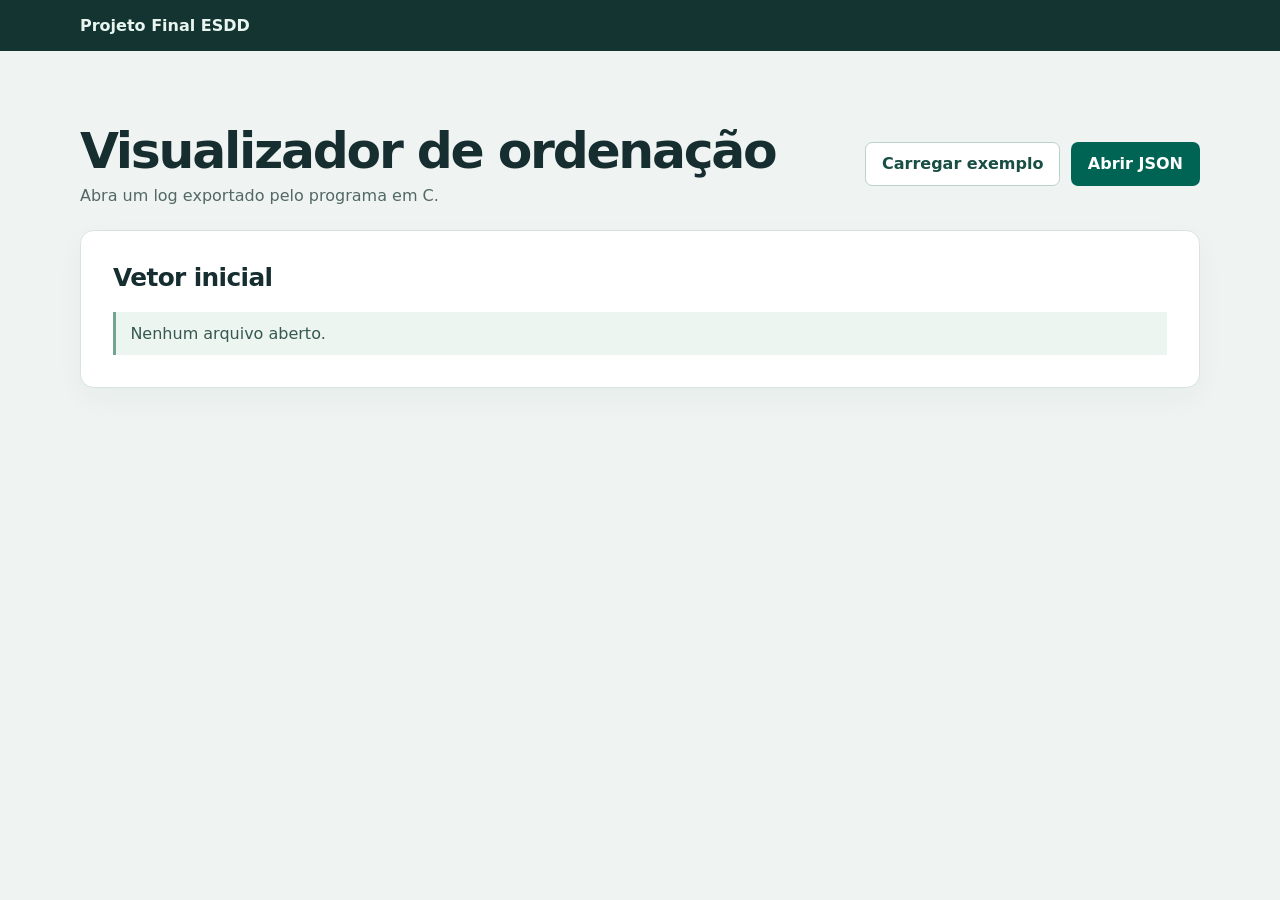
==== web/index.html @ faffa979 "Render exported sorting logs as bars (T14)" ====
<!doctype html>
<html lang="pt-BR">
<head>
    <meta charset="utf-8">
    <meta name="viewport" content="width=device-width, initial-scale=1">
    <title>Visualizador de ordenação | Projeto Final ESDD</title>
    <link rel="stylesheet" href="styles.css">
    <script src="app.js" defer></script>
</head>
<body>
    <header class="masthead">
        <div class="page-width">Projeto Final ESDD</div>
    </header>
    <main class="page-width">
        <div class="page-heading">
            <div>
                <h1>Visualizador de ordenação</h1>
                <p>Abra um log exportado pelo programa em C.</p>
            </div>
            <div class="file-actions">
                <a class="button secondary" id="example" href="../logs/exemplo_bubble_sort_n10.json"
                   download>Baixar JSON de exemplo</a>
                <button class="button primary" id="open-log" type="button">Abrir JSON</button>
                <input id="log-file" type="file" accept=".json,application/json" hidden>
            </div>
        </div>

        <section class="card" aria-labelledby="chart-title">
            <div class="card-heading">
                <div>
                    <h2 id="chart-title">Vetor inicial</h2>
                    <p id="source" class="source" hidden></p>
                </div>
                <p id="length" class="length" hidden></p>
            </div>

            <p class="status" id="status" role="status">Nenhum arquivo aberto.</p>

            <div class="chart" id="chart" hidden>
                <div aria-hidden="true" class="axis">
                    <span id="scale-max"></span>
                    <span id="scale-mid"></span>
                    <span>0</span>
                </div>
                <div class="plot-scroll" tabindex="0" aria-label="Gráfico do vetor inicial">
                    <ol class="bars" id="bars" aria-label="Valores na ordem do vetor"></ol>
                </div>
                <p class="axis-name" aria-hidden="true">Índice no vetor</p>
            </div>
        </section>
    </main>
</body>
</html>
---- web/styles.css ----
:root {
    color-scheme: light;
    font-family: "Segoe UI", system-ui, sans-serif;
    color: #172e31;
    background: #eff4f2;
    font-synthesis: none;
    --muted: #526865;
    --border: #d8e3df;
    --accent: #006455;
    --plot-height: clamp(15rem, 39vh, 22rem);
}

* { box-sizing: border-box; }
[hidden] { display: none !important; }
body { margin: 0; }

.page-width {
    width: min(70rem, calc(100% - 3rem));
    margin-inline: auto;
}

.masthead {
    padding-block: 1rem;
    background: #143431;
    color: #e9f6f0;
    font-weight: 650;
}

main { padding-block: clamp(2rem, 6vw, 4.5rem); }

.page-heading, .card-heading {
    display: flex;
    align-items: center;
    justify-content: space-between;
    gap: 1rem 2rem;
    flex-wrap: wrap;
}

.page-heading { margin-bottom: 1.6rem; }

h1, h2, p { margin: 0; }

h1 {
    font-size: clamp(1.85rem, 4.5vw, 3.15rem);
    letter-spacing: -0.045em;
    line-height: 1.1;
}

.page-heading p, .source {
    color: var(--muted);
    margin-top: 0.45rem;
}

.file-actions {
    display: flex;
    flex-wrap: wrap;
    gap: 0.65rem;
}

.button {
    display: inline-flex;
    justify-content: center;
    align-items: center;
    min-height: 2.75rem;
    padding: 0.55rem 1rem;
    border: 1px solid transparent;
    border-radius: 0.45rem;
    font: inherit;
    font-weight: 650;
    text-decoration: none;
    cursor: pointer;
}

.primary { background: var(--accent); color: white; }
.primary:hover { background: #004c40; }
.secondary { color: #194e45; background: white; border-color: #bad1c8; }
.secondary:hover { background: #e6f2ed; }

:focus-visible { outline: 3px solid #0b8270; outline-offset: 3px; }

.card {
    padding: clamp(1.15rem, 3vw, 2rem);
    border: 1px solid var(--border);
    border-radius: 0.85rem;
    background: #fff;
    box-shadow: 0 10px 28px #163b2d0a;
}

h2 { font-size: clamp(1.25rem, 3vw, 1.55rem); letter-spacing: -0.025em; }

.source {
    overflow-wrap: anywhere;
}

.length {
    color: var(--accent);
    font-weight: 650;
    font-variant-numeric: tabular-nums;
}

.status {
    margin-top: 1.25rem;
    padding: 0.75rem 0.9rem;
    border-left: 3px solid #74a394;
    background: #edf5f0;
    color: #365851;
    overflow-wrap: anywhere;
}

.status.error {
    border-color: #b25a4f;
    background: #fff0ee;
    color: #742b23;
}

.chart {
    display: grid;
    grid-template-columns: auto minmax(0, 1fr);
    gap: 0.55rem 0.75rem;
    margin-top: 1.65rem;
    font-variant-numeric: tabular-nums;
}

.axis {
    display: flex;
    flex-direction: column;
    justify-content: space-between;
    height: var(--plot-height);
    padding-top: 0.1rem;
    color: var(--muted);
    font-size: 0.875rem;
    text-align: right;
}

.plot-scroll { overflow-x: auto; }

.bars {
    display: grid;
    grid-auto-flow: column;
    grid-auto-columns: minmax(0, 1fr);
    gap: clamp(0.35rem, 1.5vw, 1rem);
    list-style: none;
    margin: 0;
    padding: 0 0.25rem;
    background: linear-gradient(to bottom,
        var(--border) 1px, transparent 1px,
        transparent calc(50% - 1px), var(--border) calc(50% - 1px),
        var(--border) 50%, transparent 50%) no-repeat;
    background-size: 100% var(--plot-height);
}

.bars.dense { gap: 2px; }

.bars li {
    display: grid;
    grid-template-rows: var(--plot-height) 1.8rem;
    text-align: center;
}

.bar-track {
    display: flex;
    align-items: flex-end;
    justify-content: center;
    border-bottom: 1px solid var(--border);
}

.bar {
    position: relative;
    width: 100%;
    max-width: 4.5rem;
    height: var(--height);
    min-height: 1px;
    border-radius: 0.35rem 0.35rem 0 0;
    background: #087567;
}

.bar-value {
    position: absolute;
    inset: 0.2rem 0 auto;
    color: #fff;
    font-size: 0.875rem;
    font-weight: 650;
}

.bar.short .bar-value {
    inset: auto 0 calc(100% + 0.2rem);
    color: #18443e;
}

.bar-index {
    padding-top: 0.35rem;
    color: var(--muted);
    font-size: 0.875rem;
}

.dense .bar { border-radius: 2px 2px 0 0; }

.axis-name {
    grid-column: 2;
    color: var(--muted);
    text-align: center;
    font-size: 0.875rem;
}

.sr-only {
    position: absolute;
    width: 1px;
    height: 1px;
    padding: 0;
    margin: -1px;
    overflow: hidden;
    clip-path: inset(50%);
    white-space: nowrap;
}

@media (max-width: 35rem) {
    .page-width { width: calc(100% - 1.5rem); }
    .file-actions { width: 100%; }
    .file-actions .button { flex: 1 1 auto; }
    .bar-value, .bar-index { font-size: 0.8rem; }
}
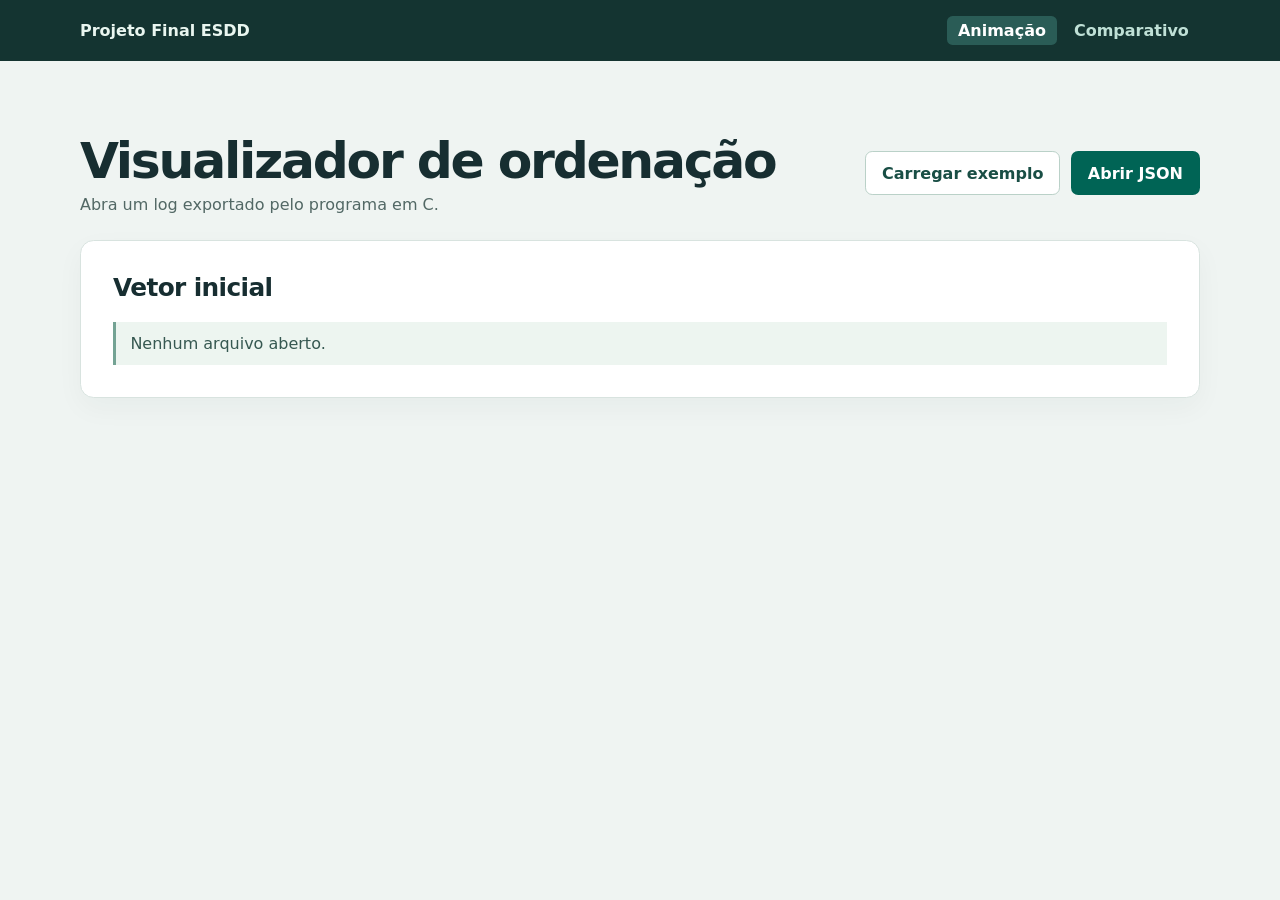
==== commit 03433dea: "Add metrics comparison export and Web page (T17) "Comparar todos os algoritmos" can now export its t" ====
--- a/web/index.html
+++ b/web/index.html
@@ -9,7 +9,13 @@
 </head>
 <body>
     <header class="masthead">
-        <div class="page-width">Projeto Final ESDD</div>
+        <div class="page-width masthead-row">
+            <span>Projeto Final ESDD</span>
+            <nav class="site-nav" aria-label="Páginas">
+                <a href="index.html" aria-current="page">Animação</a>
+                <a href="comparativo.html">Comparativo</a>
+            </nav>
+        </div>
     </header>
     <main class="page-width">
         <div class="page-heading">
@@ -36,6 +42,24 @@
 
             <p class="status" id="status" role="status">Nenhum arquivo aberto.</p>
 
+            <div class="playback" id="playback" hidden>
+                <div class="controls">
+                    <button class="button primary play" id="play" type="button">Reproduzir</button>
+                    <button class="button secondary" id="step-back" type="button"
+                            title="Voltar um passo">&#9664; Passo</button>
+                    <button class="button secondary" id="step-forward" type="button"
+                            title="Avançar um passo">Passo &#9654;</button>
+                    <button class="button secondary" id="reset" type="button"
+                            title="Voltar ao vetor inicial">Reiniciar</button>
+                    <label class="speed" for="speed">
+                        Velocidade
+                        <input id="speed" type="range" min="1" max="5" step="1" value="3">
+                        <output id="speed-name" for="speed"></output>
+                    </label>
+                </div>
+                <p class="step-info" id="step-info"></p>
+            </div>
+
             <div class="chart" id="chart" hidden>
                 <div aria-hidden="true" class="axis">
                     <span id="scale-max"></span>
@@ -46,6 +70,12 @@
                     <ol class="bars" id="bars" aria-label="Valores na ordem do vetor"></ol>
                 </div>
                 <p class="axis-name" aria-hidden="true">Índice no vetor</p>
+                <ul class="legend" aria-label="Legenda das cores">
+                    <li><span class="swatch comparing"></span>Comparação</li>
+                    <li><span class="swatch swapping"></span>Troca</li>
+                    <li><span class="swatch writing"></span>Escrita</li>
+                    <li><span class="swatch sorted"></span>Vetor final conferido</li>
+                </ul>
             </div>
         </section>
     </main>
--- a/web/styles.css
+++ b/web/styles.css
@@ -25,6 +25,27 @@
     color: #e9f6f0;
     font-weight: 650;
 }
+
+/* Links between the two pages (animation and T17 comparison) */
+.masthead-row {
+    display: flex;
+    align-items: center;
+    justify-content: space-between;
+    gap: 1rem;
+    flex-wrap: wrap;
+}
+
+.site-nav { display: flex; gap: 0.35rem; }
+
+.site-nav a {
+    padding: 0.3rem 0.7rem;
+    border-radius: 0.35rem;
+    color: #bfe0d6;
+    text-decoration: none;
+}
+
+.site-nav a:hover { color: #fff; background: #1f4a45; }
+.site-nav a[aria-current="page"] { color: #fff; background: #2a5c56; }
 
 main { padding-block: clamp(2rem, 6vw, 4.5rem); }
 
@@ -153,6 +174,8 @@
 
 .bars li {
     display: grid;
+    /* One fixed column: without it the index label widens the bar in dense mode */
+    grid-template-columns: minmax(0, 1fr);
     grid-template-rows: var(--plot-height) 1.8rem;
     text-align: center;
 }
@@ -188,6 +211,7 @@
 }
 
 .bar-index {
+    justify-self: center;
     padding-top: 0.35rem;
     color: var(--muted);
     font-size: 0.875rem;
@@ -200,6 +224,227 @@
     color: var(--muted);
     text-align: center;
     font-size: 0.875rem;
+}
+
+/* T15: colors of the step being shown. --step-color paints the bar and the legend swatch;
+   --step-text keeps the value label readable on top of it. */
+.comparing { --step-color: #e3a21a; --step-text: #2b1d00; }
+.swapping  { --step-color: #c0392b; --step-text: #fff; }
+.writing   { --step-color: #2563c9; --step-text: #fff; }
+.sorted    { --step-color: #4caf50; --step-text: #0d2b12; }
+
+.bar.comparing, .bar.swapping, .bar.writing, .bar.sorted { background: var(--step-color); }
+.bar.comparing .bar-value, .bar.swapping .bar-value,
+.bar.writing .bar-value, .bar.sorted .bar-value { color: var(--step-text); }
+/* A short bar shows its value above the bar, on the white background
+   (same specificity as the rules above, so this later rule wins) */
+.bar.short .bar-value { color: #18443e; }
+
+.playback {
+    display: grid;
+    gap: 0.75rem;
+    margin-top: 1.25rem;
+}
+
+/* T16: play/pause, one step back and forward, reset and speed */
+.controls {
+    display: flex;
+    align-items: center;
+    gap: 0.6rem 0.65rem;
+    flex-wrap: wrap;
+}
+
+/* Fixed width: the text changes between Reproduzir, Pausar and Continuar */
+.play { min-width: 11rem; }
+
+.playback .button:disabled { opacity: 0.55; cursor: default; }
+.secondary:disabled:hover { background: white; }
+
+.speed {
+    display: flex;
+    align-items: center;
+    gap: 0.5rem;
+    margin-left: auto;
+    color: var(--muted);
+    font-weight: 650;
+}
+
+.speed input { accent-color: var(--accent); }
+
+.speed output {
+    min-width: 6.5rem;
+    color: #172e31;
+    font-weight: 400;
+}
+
+.step-info {
+    color: var(--muted);
+    font-variant-numeric: tabular-nums;
+    overflow-wrap: anywhere;
+}
+
+.legend {
+    grid-column: 2;
+    display: flex;
+    flex-wrap: wrap;
+    justify-content: center;
+    gap: 0.4rem 1.25rem;
+    margin: 0.4rem 0 0;
+    padding: 0;
+    list-style: none;
+    color: var(--muted);
+    font-size: 0.875rem;
+}
+
+.legend li { display: flex; align-items: center; gap: 0.4rem; }
+
+.swatch {
+    width: 0.9rem;
+    height: 0.9rem;
+    border-radius: 0.2rem;
+    background: var(--step-color);
+}
+
+/* ---------- T17: comparison page (comparativo.html) ---------- */
+
+.metric-picker {
+    display: flex;
+    flex-wrap: wrap;
+    gap: 0.5rem;
+    margin: 1.4rem 0 0;
+    padding: 0;
+    border: 0;
+}
+
+.metric-picker legend {
+    width: 100%;
+    margin-bottom: 0.5rem;
+    color: var(--muted);
+    font-weight: 650;
+}
+
+.metric-picker input {
+    position: absolute;
+    opacity: 0;
+    pointer-events: none;
+}
+
+.metric-picker span {
+    display: inline-block;
+    padding: 0.45rem 0.9rem;
+    border: 1px solid #bad1c8;
+    border-radius: 999px;
+    color: #194e45;
+    font-weight: 650;
+    cursor: pointer;
+}
+
+.metric-picker span:hover { background: #e6f2ed; }
+.metric-picker input:checked + span { background: var(--accent); border-color: var(--accent); color: #fff; }
+.metric-picker input:focus-visible + span { outline: 3px solid #0b8270; outline-offset: 3px; }
+
+.metric-note {
+    margin-top: 0.75rem;
+    color: var(--muted);
+    font-size: 0.9rem;
+}
+
+.hbar-chart {
+    display: grid;
+    gap: 1.25rem;
+    margin-top: 1.4rem;
+}
+
+.hbar-group h3 {
+    margin: 0 0 0.45rem;
+    padding-bottom: 0.3rem;
+    border-bottom: 1px solid var(--border);
+    font-size: 1rem;
+}
+
+.hbar-list {
+    display: grid;
+    gap: 2px;
+    margin: 0;
+    padding: 0;
+    list-style: none;
+}
+
+/* One row: name | bar | value. All rows share the same columns, so the bars line up */
+.hbar-row {
+    display: grid;
+    grid-template-columns: minmax(9rem, 14rem) minmax(0, 1fr) minmax(6.5rem, auto);
+    align-items: center;
+    gap: 0.75rem;
+    padding: 0.3rem 0.4rem;
+    border-radius: 0.35rem;
+    font-variant-numeric: tabular-nums;
+}
+
+.hbar-row:hover, .hbar-row:focus-visible { background: #edf5f0; }
+
+.hbar-label { overflow-wrap: anywhere; }
+
+.hbar-track { height: 1.1rem; }
+
+.hbar {
+    height: 100%;
+    border-radius: 0 4px 4px 0; /* rounded data end, flat at the baseline */
+    background: #087567;
+}
+
+.hbar-value { color: #172e31; text-align: right; }
+
+.table-title { margin: 2rem 0 0; font-size: 1.1rem; }
+
+.table-scroll { overflow-x: auto; margin-top: 0.75rem; }
+
+.metrics-table {
+    width: 100%;
+    border-collapse: collapse;
+    font-variant-numeric: tabular-nums;
+    font-size: 0.95rem;
+}
+
+.metrics-table th, .metrics-table td {
+    padding: 0.5rem 0.75rem;
+    border-bottom: 1px solid var(--border);
+    text-align: left;
+    white-space: nowrap;
+}
+
+.metrics-table thead th { color: var(--muted); font-weight: 650; }
+.metrics-table tbody th { font-weight: 400; }
+.metrics-table .number { text-align: right; }
+
+.tooltip {
+    position: absolute;
+    z-index: 10;
+    min-width: 14rem;
+    padding: 0.6rem 0.75rem;
+    border: 1px solid var(--border);
+    border-radius: 0.5rem;
+    background: #fff;
+    box-shadow: 0 8px 24px #163b2d29;
+    font-size: 0.875rem;
+    font-variant-numeric: tabular-nums;
+    pointer-events: none;
+}
+
+.tooltip-title { margin-bottom: 0.35rem; font-weight: 650; }
+
+.tooltip div {
+    display: flex;
+    justify-content: space-between;
+    gap: 1rem;
+    color: var(--muted);
+}
+
+.tooltip strong { color: #172e31; }
+
+@media (max-width: 35rem) {
+    .hbar-row { grid-template-columns: minmax(0, 1fr) auto; }
+    .hbar-track { grid-column: 1 / -1; grid-row: 2; }
 }
 
 .sr-only {
